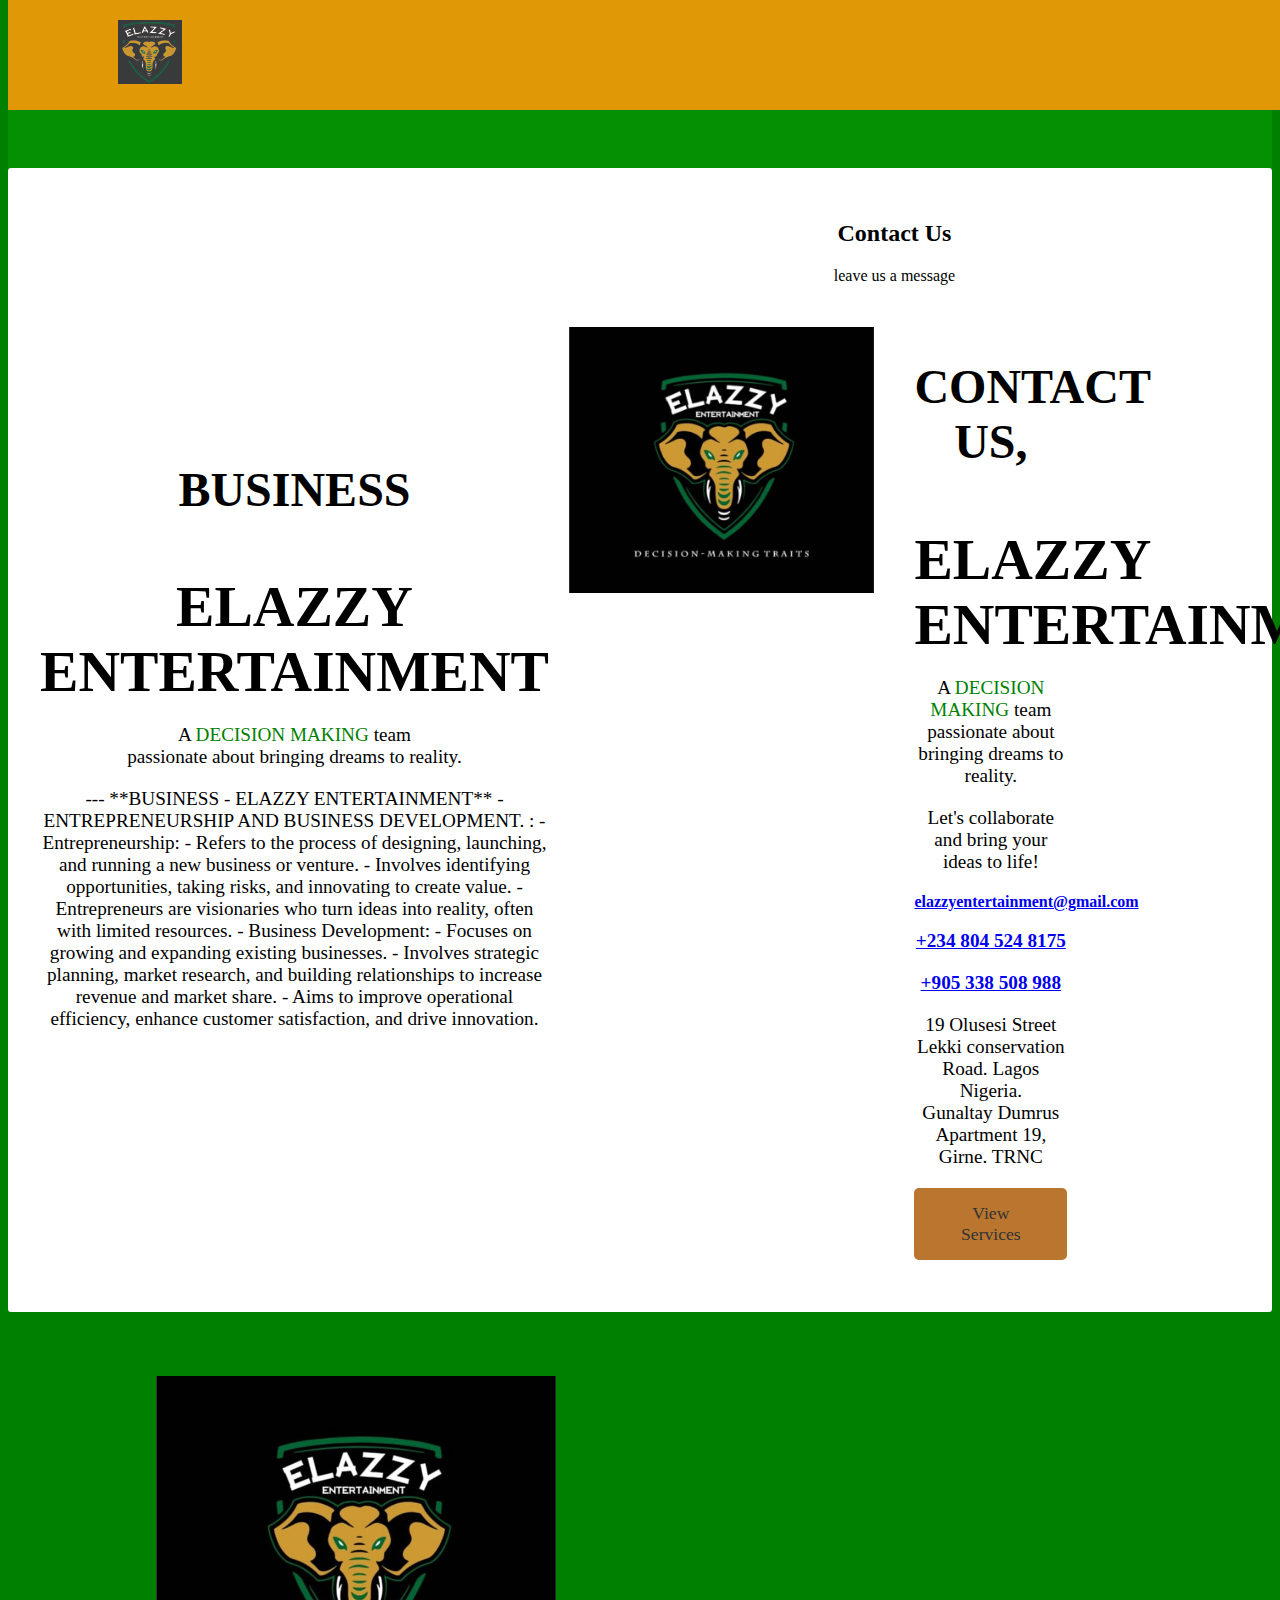
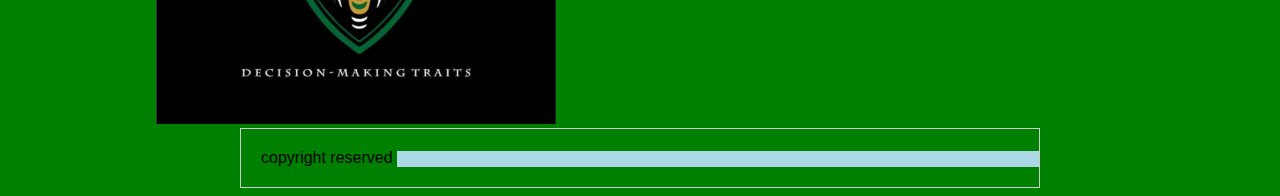
==== business.html @ 97802b1c "yes" ====
<!DOCTYPE html>
<html lang="en">
<head>
  <meta charset="UTF-8">
  <meta name="viewport" content="width=device-width, initial-scale=1.0">
  <title>Privacy Policy</title>
  <link rel="stylesheet" href="style.css">
</head>
<body style="background-color: green;">
    <header class="hero">
        <nav class="navbar">
            <div class="logo">
                <a href="index.html"> <img src="image/Untitled-1.jpg" alt="png"></a>
            </div>
            <!-- <ul class="nav-links">
                
              <li><a href="#home">Home</a></li>
                <li><a href="#about">About</a></li>
                <li><a href="#portfolio">Portfolio</a></li>
                <li><a href="#contact">Contact</a></li>
            </ul> -->
            <div class="hamburger">
                <div class="line"></div>
                <div class="line"></div>
                <div class="line"></div>
            </div>
        </nav>
    </header>
    <div id="home">
        <div class="hero-content">
            <div class="text">
                <h1>BUSINESS <p><b> ELAZZY ENTERTAINMENT</b></p></h1>
                <p>A <span>DECISION MAKING </span> team<br> passionate about bringing dreams to reality.</p>
                <p>

                   

---

**BUSINESS - ELAZZY ENTERTAINMENT**

- ENTREPRENEURSHIP AND BUSINESS
DEVELOPMENT. : -Entrepreneurship:

- Refers to the process of designing, launching, and running a new business or venture.
- Involves identifying opportunities, taking risks, and innovating to create value.
- Entrepreneurs are visionaries who turn ideas into reality, often with limited resources.

- Business Development:

- Focuses on growing and expanding existing businesses.
- Involves strategic planning, market research, and building relationships to increase revenue and market share.
- Aims to improve operational efficiency, enhance customer satisfaction, and drive innovation.


                <!-- <a href="#portfolio" class="action-button">View Services</a> -->
            </div>
            <div id ="contact">
                <div style="text-align:center">
                  <h2>Contact Us</h2>
                  <p> leave us a message</p>
                </div>
                <div class="row">
                  <div class="column">
                    <img src="stephen.jpg" style="width:100%">
                  </div>
                  <div class="column">
                    <div class="text">
                      <h1>CONTACT US, <p>ELAZZY ENTERTAINMENT</p></h1>
                      <p>A <span>DECISION MAKING </span> team<br> passionate about bringing dreams to reality.</p>
                      <p>Let's collaborate and bring your ideas to life!</p>
                      
                          <a href="mailto:elazzyentertainment@gmail.com"><b>elazzyentertainment@gmail.com</b></a>
                     
                    <p><a href="tel:+234 804 524 8175"><b>+234 804 524 8175</b></a></p>
                    
                       <p><a href="tel:+905 338 508 988"><b>+905 338 508 988</b> </a></p> 
                    
                         <p> 19 Olusesi Street Lekki conservation Road. Lagos Nigeria.
                           <br>Gunaltay Dumrus Apartment 19, Girne. TRNC</p> 
                      
                      <a href="#portfolio" class="action-button">View Services</a>
                    </div>
                  </div>
                  
                  </div>
                </div>
              </div>
            
            <div class="graphic">
               <!-- Eye-catching graphics can be placed here -->
                <img src="stephen.jpg" alt="Graphic">
            </div>
        </div>
    </div>
  <div id="privacy-policy">
    copyright reserved
    <!-- Your privacy policy content goes here -->
  </div>
  <script src="index.js"></script>
</body>
</html>
---- style.css ----
*body {
  margin: 0;
  padding: 0;
  font-family: 'Roboto', sans-serif;

}
body {
  -webkit-animation: color-change-2x 2s linear infinite alternate both;
  animation: color-change-2x 2s linear infinite alternate both;
}

/* ----------------------------------------------
 * Generated by Animista on 2024-6-28 13:37:1
 * Licensed under FreeBSD License.
 * See http://animista.net/license for more info. 
 * w: http://animista.net, t: @cssanimista
 * ---------------------------------------------- */

/**
 * ----------------------------------------
 * animation color-change-2x
 * ----------------------------------------
 */
@-webkit-keyframes color-change-2x {
  0% {
    background: #080a08e1;
  }
  100% {
    background: #eeebf095;
  }
}
@keyframes color-change-2x {
  0% {
    background: #5bd0207d;
  }
  100% {
    background: #ee8f1aa3;
  }
}

.hero {
  background-color: rgba(5, 155, 5, 0.582);
  color: #bd7f1c;
  padding: 80px 0;
  text-align: center;
  
}


.navbar ul {
  list-style: none;
  padding: 0;
  margin: 0;
}
@media only screen and (max-width: 600px) { .nav-links { display: none; } .logo { text-align: center; } .hamburger { display: flex; justify-content: space-around; cursor: pointer; } .line { width: 25px; height: 3px; background-color: black; } }
.navbar ul li {
  display: inline;
  margin-right: 20px;
  padding-right: 50px;
}

.navbar ul li a {
  color: #0e0c0c;
  text-decoration: none;
  font-size: 18px;
}

.home {
  max-width: 1200px;
  margin: 0 auto;
  padding: 0 20px;
}

.hero-content {
  background-color: white;
  color: #000;
  display: flex;
  align-items: center;
  justify-content: center;
  padding-left: 100px;
  padding-right: 100px;
  border-radius: 3px;
  box-shadow: 10x 10px 20px #babecc, -10px -10x 20px #ffffff
}

.text {
  flex: 1;
  text-align: left;
}

.text h1 {
  font-size: 3em;
  margin-bottom: 20px;
}

.text p {
  font-size: 1.2em;
  margin-bottom: 20px;
}

.text p span {
  color: green;
}

.action-button {
  display: inline-block;
  background-color: #ba752f;
  color: #333;
  padding: 15px 30px;
  border-radius: 5px;
  text-decoration: none;
  font-size: 1.1em;
}

.graphic img {
  margin-top: 4rem;
  width: 100%;
  max-width: 400px;
}

@media (max-width: 768px) {
  .hero-content {
      flex-direction: column;
      text-align: center;
  }

  .text {
      margin-bottom: 30px;
  }

  .graphic {
      margin-top: 30px;
  }
}

  /* Default styles for larger screens (desktop/tablet) */
  .hero-content {
    display: flex;
    justify-content: space-between;
    align-items: center;
    padding: 2rem;
  }

  .text {
    flex: 1;
    text-align: center;
  }

  .graphic {
    flex: 1;
    text-align: center;
    margin-left: 2rem; /* Adjust spacing between text and graphic */
  }

  /* Responsive styles for smaller screens (phones) */
  @media screen and (max-width: 600px) {
    .hero-content {
      flex-direction: column; /* Stack content vertically on smaller screens */
      padding: 1rem; /* Adjust padding for smaller screens */
    }

    .graphic {
      margin-left: 0; /* Remove margin between text and graphic */
      margin-top: 1rem; /* Add some spacing between text and graphic */
    }

    h1 {
      font-size: 1.5rem; /* Decrease font size of headings */
    }

    p {
      font-size: 0.9rem; /* Decrease font size of paragraphs */
    }

    .action-button {
      font-size: 0.8rem; /* Decrease font size of action button */
    }
  }






/* body {
  margin: 0;
  padding: 0;
  font-family: 'Roboto', sans-serif;
/* }* */

.navbar {
  background-color: #e19807;
  color: #090707;
  display: flex;
  justify-content: space-between;
  align-items: center;
  padding: 20px;
  position: fixed;
  top: 0;
  width: 100%;
  z-index: 1000;
}
.logo{
  -webkit-animation-name: fadeInLeftBig;
  animation-name: fadeInLeftBig;
  -webkit-animation-duration: 4s;
  animation-duration: 4s;
  -webkit-animation-fill-mode: both;
  animation-fill-mode: both;
  }
  @-webkit-keyframes fadeInLeftBig {
  0% {
  opacity: 0;
  -webkit-transform: translate3d(-2000px, 0, 0);
  transform: translate3d(-2000px, 0, 0);
  }
  100% {
  opacity: 1;
  -webkit-transform: none;
  transform: none;
  }
  }
  @keyframes fadeInLeftBig {
  0% {
  opacity: 0;
  -webkit-transform: translate3d(-2000px, 0, 0);
  transform: translate3d(-2000px, 0, 0);
  }
  100% {
  opacity: 1;
  -webkit-transform: none;
  transform: none;
  }
  } 
.logo a {
  padding-left: 90px;
  text-decoration: none;
  font-size: 1.5em;
}

.nav-links {
  list-style: none;
  padding: -1;
  margin: -1;
  display: flex;
  cursor: pointer;
}

.nav-links li {
  margin-right: 20px;
}

.nav-links li a {
  color: #0f0d0d;
  text-decoration: black;
  cursor: pointer;
}

.hamburger {
  display: none;
  flex-direction: column;
  cursor: pointer;
}

.line {
  width: 25px;
  height: 3px;
  background-color: #fff;
  margin: 3px;
}
@import url("https://fonts.googleapis.com/css2?family=Russo+One&display=swap");

svg {
	font-family: "Russo One", sans-serif;
	width: 100%; height: 100%;
}
svg text {
	animation: stroke 5s infinite alternate;
	stroke-width: 2;
	stroke: #010812;
	font-size: 100px;
}
@keyframes stroke {
	0%   {
		fill: rgba(72,138,204,0); stroke: rgb(4, 8, 14);
		stroke-dashoffset: 25%; stroke-dasharray: 0 50%; stroke-width: 2;
	}
	70%  {fill: rgba(72,138,204,0); stroke: rgb(26, 139, 18); }
	80%  {fill: rgba(72,138,204,0); stroke: rgb(4, 14, 3); stroke-width: 3; }
	100% {
		fill: rgb(41, 155, 9); stroke: rgba(54,95,160,0);
		stroke-dashoffset: -25%; stroke-dasharray: 50% 0; stroke-width: 0;
	}
}

.wrapper {background-color: #FFFFFF};

    p {
      color: red;
    }
@media (max-width: 768px) {
  .nav-links {
      display: none;
      flex-direction: column;
      position: absolute;
      top: 80px;
      left: 0;
      width: 100%;
      background-color: #e3bf1e;
      padding: 20px 0;
      text-align: center;
      transition: 0.3s ease-in-out;
  }

  .nav-links.show {
      display: flex;
  }

  .nav-links li {
      margin: 10px 0;
  }

  .hamburger {
      display: flex;
  }
} 
  /* .hero-iphone15{
    height:80.20rem;
    background: url(image/WhatsApp_Image_2024-06-03_at_8.37.48_AM-removebg-preview.png);
    background-size: auto 73.6rem;
    background-position: center;
    background-repeat: no-repeat;
}

.title-iphone15{
    font-size: 2.20rem;
    letter-spacing: .008rem;
  
    padding-top: 10rem;
    text-align: center;
}


.title-heading-iphone15{
    font-size: 55px;
    line-height: 1.07143;
    letter-spacing: 0.005rem;
    text-align: center;
    align-items: center;
    letter-spacing: 0.005rem;

}

.title-sub-heading-iphone15{
    font-size: 2.20rem;
    margin-top: .6rem;
    letter-spacing: .008rem;
    font-weight: 400;
    text-align: center;
}

.container{
    max-width: auto;
    margin: 0;
    padding: 0 ;
} */




/* body, html {
  margin: 0;
  padding: 0;
} */
.graphic{
  -webkit-animation-name: fadeInLeftBig;
  animation-name: fadeInLeftBig;
  -webkit-animation-duration: 4s;
  animation-duration: 4s;
  -webkit-animation-fill-mode: both;
  animation-fill-mode: both;
  }
  @-webkit-keyframes fadeInLeftBig {
  0% {
  opacity: 0;
  -webkit-transform: translate3d(-2000px, 0, 0);
  transform: translate3d(-2000px, 0, 0);
  }
  100% {
  opacity: 1;
  -webkit-transform: none;
  transform: none;
  }
  }
  @keyframes fadeInLeftBig {
  0% {
  opacity: 0;
  -webkit-transform: translate3d(-2000px, 0, 0);
  transform: translate3d(-2000px, 0, 0);
  }
  100% {
  opacity: 1;
  -webkit-transform: none;
  transform: none;
  }
  } 

.hero1 {
  position: relative;
  width: 100%;
  height: 100vh;
  background-image: url('stephen.jpg');
  background-size: cover;
  background-position: center;
  display: flex;
  justify-content: center;
  align-items: center;
  color: #ffffff;
  text-align: center;
  border-radius: 10px;
}

.hero-content1 {
  max-width: 800px;
  padding: 20px;
}
.about-section {
  padding: 80px 0;
  background-color: white;
}

 /* Copy code to element you want to animate */
/* .about-section: customAni 2s ease 0s infinite normal none; */

.about-content {
  display: flex;
  align-items: center;
  justify-content: center;
}

.about-content .text {
  flex: 1;
}

.about-content .text h2 {
  font-size: 2.5em;
  margin-bottom: 20px;
}

.about-content .text p {
  font-size: 1.1em;
  line-height: 1.6;
  margin-bottom: 20px;
}

.about-content .graphic img {
  width: 100%;
  max-width: 900px;
}

.animated-text {
  font-size: 18px;
  color: rgb(7, 8, 7);
  font-weight: bold;
  padding: 10px;
  border: 2px solid green;
  border-radius: 5px;
  background-color: #fff;
  box-shadow: 2px 2px 5px #888888;
  /* Add additional styles as per your preference */
}

.marquee-container {
  overflow: hidden;
  width: 100%;
  height: 50px; /* Adjust as needed */
  background-color: #f2f2f2; /* Adjust as needed */
}

.marquee {
  display: inline-block;
  white-space: nowrap;
  animation: marquee 10s linear infinite; /* Adjust animation duration as needed */
}

@keyframes marquee {
  0% { transform: translateX(100%); }
  100% { transform: translateX(-100%); }
}
/* body {
  font-family: Arial, Helvetica, sans-serif;
  margin: 0;
  }
  
  html {
  box-sizing: border-box;
  } */
  
  *, *:before, *:after {
  box-sizing: inherit;
  }

.column3 {
  float: left;
  width: 33.3%;
  margin-bottom: 16px;
  padding: 0 8px;
  }
  
  .card {
  box-shadow: 0 4px 8px 0 rgba(0, 0, 0, 0.2);
  margin: 8px;
  }
  
  .about-section {
  padding: 50px;
  text-align: center;
  
  background-color: white;
  color: rgb(16, 13, 13);
  }
  
  .container {
  padding: 0 16px;
  color: #000;
  
  }
  
  .container::after, .row::after {
  content: "";
  clear: both;
  display: table;
  }
  
  .title {
  color: grey;
  }
  
  .button {
  border: none;
  outline: 0;
  display: inline-block;
  padding: 8px;
  color: white;
  background-color: #000;
  text-align: center;
  cursor: pointer;
  width: 100%;
  }
  
  .button:hover {
  background-color: #555;
  }
  
  @media screen and (max-width: 650px) {
  .column {
    width: 100%;
    display: block;
  }
  }
  
  /* Previous CSS remains unchanged */
  
  .portfolio {
    background-color: #bd7f1c;
    padding: 80px 0;
    text-align: center;
  }
  
  .work-experience h2 {
    font-size: 2em;
    margin-bottom: 40px;
  }
  
  .experience-item {
    margin-bottom: 40px;
    column: -3px;
  }
  
  .experience-item h3 {
    font-size: 1.5em;
    margin-bottom: 10px;
  }
  
  .experience-item p {
    font-size: 1.2em;
    margin-bottom: 10px;
  }
  
  .experience-item a {
    display: inline-block;
    background-color: #ffcc00;
    color: #333;
    padding: 10px 20px;
    border-radius: 5px;
    text-decoration: none;
    font-size: 1em;
  }
  
  .experience-item a:hover {
    background-color: #ffdb4d;
  }
  

  * {
    box-sizing: border-box;
  }
  
  /* Style inputs */
  input[type=text], select, textarea {
    width: 100%;
    padding: 12px;
    border: 1px solid #ccc;
    margin-top: 6px;
    margin-bottom: 16px;
    resize: vertical;
  }
  
  input[type=submit] {
    background-color: #04AA6D;
    color: white;
    padding: 12px 20px;
    border: none;
    cursor: pointer;
  }
  
  input[type=submit]:hover {
    background-color: #45a049;
  }
  
  /* Style the container/contact section */
  .contact {
    border-radius: 5px;
    
    padding: 10px;
  }
  
  /* Create two columns that float next to eachother */
  .column {
    float: left;
    width: 50%;
    margin-top: 6px;
    padding: 20px;
    
  }
  
  
  /* Clear floats after the columns */
  .row:after {
    content: "";
    display: table;
    clear: both;
  }
  
  /* Responsive layout - when the screen is less than 600px wide, make the two columns stack on top of each other instead of next to each other */
  @media screen and (max-width: 600px) {
    .column, input[type=submit] {
      width: 100%;
      margin-top: 0;
    }
  }
  
  .footer {
    background-color: #bd7f1c;
    color: #080707;
    padding: 50px 0;
  }
  
  .container48 {
    max-width: 1200px;
    margin: 0 auto;
    padding: 0 20px;
  }
  
  .footer-content {
    display: flex;
    flex-wrap: wrap;
    justify-content: space-between;
  }
  
  .info,
  .navigation,
  .social,
  .shop {
    flex-basis: 23%;
    margin-bottom: 30px;
  }
  
  .info h2,
  .navigation h2,
  .social h2,
  .shop h2 {
    font-size: 1.5em;
    margin-bottom: 20px;
  }
  
  ul {
    list-style: none;
    padding: 0;
    margin: 0;
  }
  
  ul li {
    margin-bottom: 10px;
  }
  
  ul li a {
    color: #0a0a0a;
    text-decoration: none;
  }
  
  .animated-button {
    display: inline-block;
    padding: 15px 30px;
    background-color: green;
    color: #333;
    border-radius: 5px;
    text-decoration: none;
    font-size: 1.1em;
    transition: transform 0.3s ease;
  }
  
  .animated-button:hover {
    transform: scale(1.1);
  }
  

  #privacy-policy {
    font-family: Arial, sans-serif;
    font-size: 16px;
    max-width: 800px;
    margin: 0 auto;
    padding: 20px;
    border: 1px solid #ccc;
    white-space: nowrap;
    overflow: hidden;
  }
  
  /* Auto-write animation */
  @keyframes write {
    from { width: 0; }
    to { width: 100%; }
  }
  
  #privacy-policy::after {
    content: "";
    display: inline-block;
    vertical-align: bottom;
    width: 100%;
    height: 1em;
    background-color: lightblue;
    animation: write 10s steps(50, end) infinite;
  }
  

  .contact-info {
    display: flex;
    flex-direction: column;
}

.email, .phone, .location {
    margin-bottom: 10px;
}

@media only screen and (min-width: 768px) {
    .contact-info {
        flex-direction: row;
    }

    .email, .phone, .location {
        margin-bottom: 0;
        margin-right: 20px;
    }
}
/* Styling for phones */
@media only screen and (max-width: 767px) {
  /* Example styling for the header section */
  .hero {
      padding: 10px; /* Adjust the padding as needed */
  }

  /* Example styling for the about section */
  .about-section {
      background-color: lightblue; /* Change the background color */
      padding: 10px; /* Adjust the padding as needed */
  }

  /* Example styling for the portfolio section */
  #portfolio {
      margin: 5px; /* Adjust the margin as needed */
  }

  /* Example styling for the contact section */
  #contact {
      background-color: lightgrey; /* Change the background color */
      padding: 10px; /* Adjust the padding as needed */
  }

  /* Example styling for specific div elements */
  .column3 {
      width: 100%; /* Make the columns full width for better visibility */
      margin-bottom: 10px; /* Add space between the columns */
  }

  .card {
      border: 1px solid black; /* Add a border for better separation */
      padding: 10px; /* Add padding to the cards */
  }
}

/* Default styles for the div */
.hero-content {
  display: flex;
  flex-direction: row;
  justify-content: space-between;
  align-items: center;
}

.text {
  width: 50%;
  text-align: center;
}

.graphic {
  width: 50%;
  text-align: center;
}

/* Styles for phone */
@media (max-width: 768px) {
  .hero-content {
    flex-direction: column;
    align-items: center;
  }
  .text, .graphic {
    width: 100%;
  }
}

/* Styles for watch */
@media (max-width: 425px) {
  .text p {
    font-size: 14px;
  }
  h1, p {
    text-align: center;
  }
}
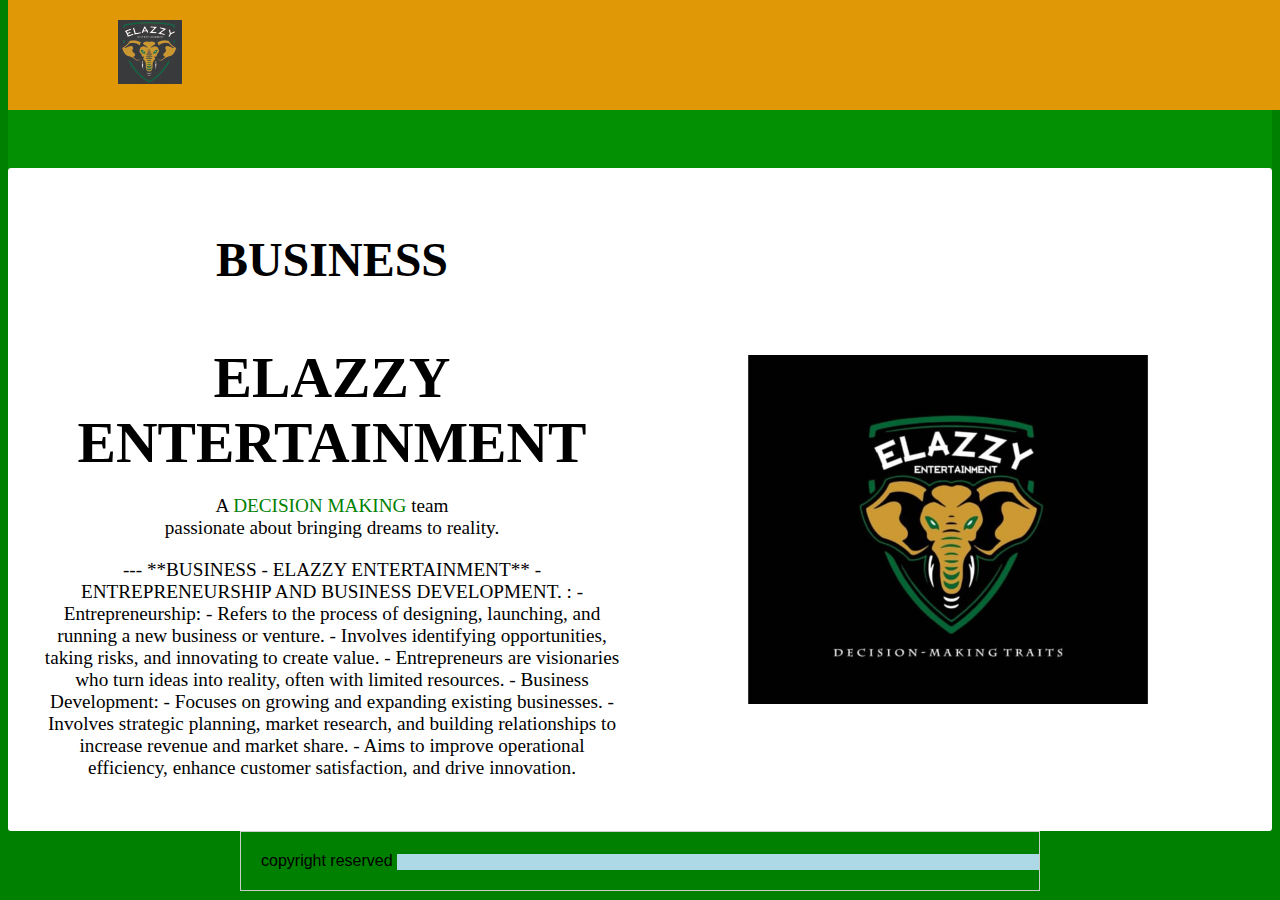
==== commit b8e8e0bd: "we" ====
--- a/business.html
+++ b/business.html
@@ -55,38 +55,7 @@
 
                 <!-- <a href="#portfolio" class="action-button">View Services</a> -->
             </div>
-            <div id ="contact">
-                <div style="text-align:center">
-                  <h2>Contact Us</h2>
-                  <p> leave us a message</p>
-                </div>
-                <div class="row">
-                  <div class="column">
-                    <img src="stephen.jpg" style="width:100%">
-                  </div>
-                  <div class="column">
-                    <div class="text">
-                      <h1>CONTACT US, <p>ELAZZY ENTERTAINMENT</p></h1>
-                      <p>A <span>DECISION MAKING </span> team<br> passionate about bringing dreams to reality.</p>
-                      <p>Let's collaborate and bring your ideas to life!</p>
-                      
-                          <a href="mailto:elazzyentertainment@gmail.com"><b>elazzyentertainment@gmail.com</b></a>
-                     
-                    <p><a href="tel:+234 804 524 8175"><b>+234 804 524 8175</b></a></p>
-                    
-                       <p><a href="tel:+905 338 508 988"><b>+905 338 508 988</b> </a></p> 
-                    
-                         <p> 19 Olusesi Street Lekki conservation Road. Lagos Nigeria.
-                           <br>Gunaltay Dumrus Apartment 19, Girne. TRNC</p> 
-                      
-                      <a href="#portfolio" class="action-button">View Services</a>
-                    </div>
-                  </div>
-                  
-                  </div>
-                </div>
-              </div>
-            
+           
             <div class="graphic">
                <!-- Eye-catching graphics can be placed here -->
                 <img src="stephen.jpg" alt="Graphic">
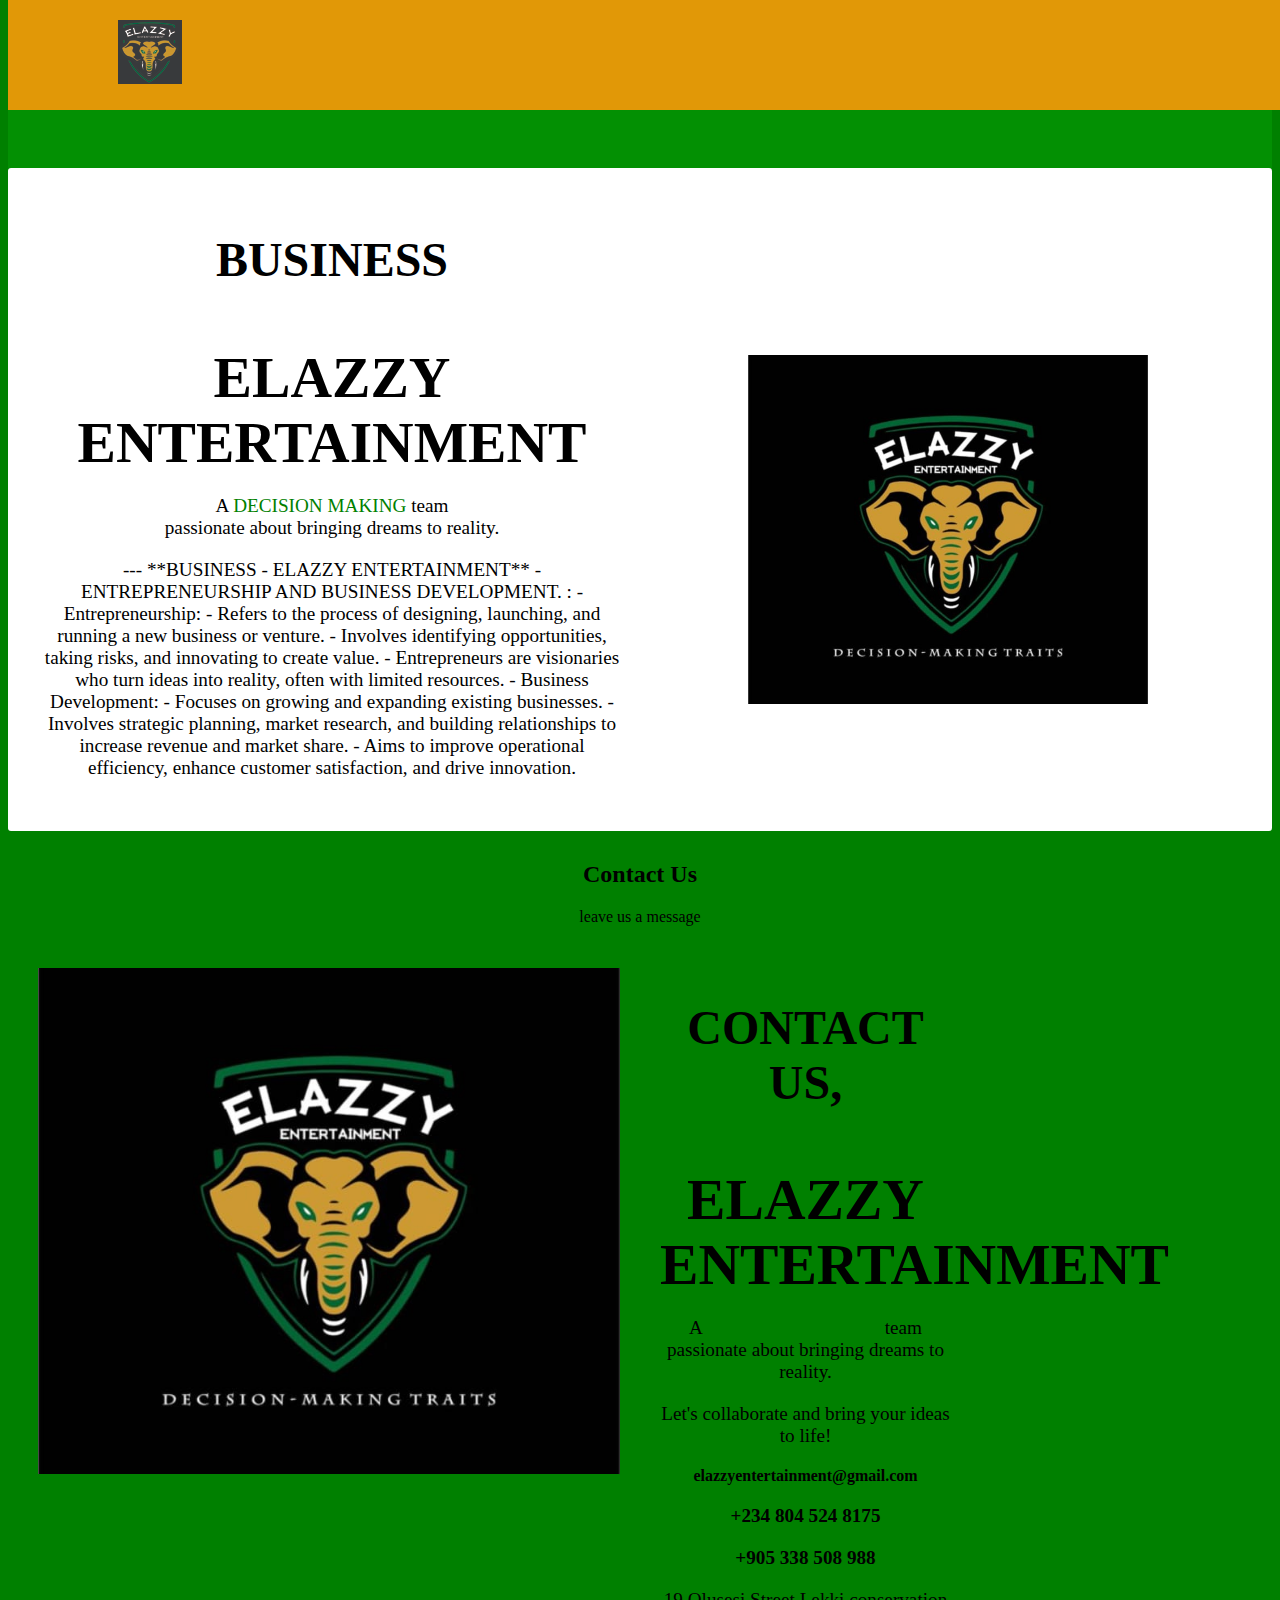
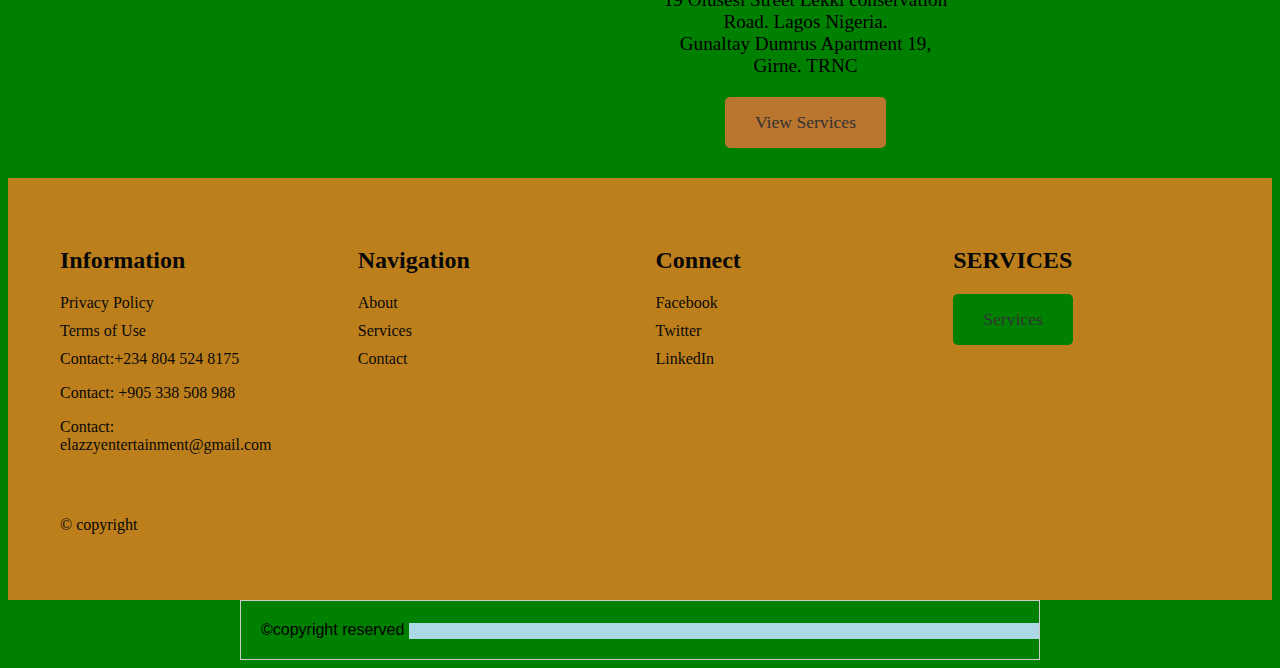
==== commit 990b0755: "YES" ====
--- a/business.html
+++ b/business.html
@@ -62,8 +62,75 @@
             </div>
         </div>
     </div>
+    <div class ="contact">
+        <div style="text-align:center">
+          <h2>Contact Us</h2>
+          <p> leave us a message</p>
+        </div>
+        <div class="row">
+          <div class="column">
+            <img src="stephen.jpg" style="width:100%">
+          </div>
+          <div class="column">
+            <div class="text">
+              <h1>CONTACT US, <p>ELAZZY ENTERTAINMENT</p></h1>
+              <p>A <span>DECISION MAKING </span> team<br> passionate about bringing dreams to reality.</p>
+              <p>Let's collaborate and bring your ideas to life!</p>
+              
+                  <a href="mailto:elazzyentertainment@gmail.com"><b>elazzyentertainment@gmail.com</b></a>
+             
+            <p><a href="tel:+234 804 524 8175"><b>+234 804 524 8175</b></a></p>
+            
+               <p><a href="tel:+905 338 508 988"><b>+905 338 508 988</b> </a></p> 
+            
+                 <p> 19 Olusesi Street Lekki conservation Road. Lagos Nigeria.
+                   <br>Gunaltay Dumrus Apartment 19, Girne. TRNC</p> 
+              
+              <a href="index.html" class="action-button">View Services</a>
+            </div>
+          </div>
+          
+          </div>
+        </div>
+      </div>
+      <section class="footer">
+        <div class="container48">
+            <div class="footer-content">
+                <div class="info">
+                    <h2>Information</h2>
+                    <ul>
+                        <li><a href="privacy-policy.html">Privacy Policy</a></li>
+                        <li><a href="terms-of-use.html">Terms of Use</a></li>
+                        <li>Contact:<a href="tel:+234 804 524 8175">+234 804 524 8175</a><p>Contact:  <a href="tel:+905 338 508 988">+905 338 508 988</a></p> 
+                          <p>Contact: <a href="mailto:elazzyentertainment@gmail.com">elazzyentertainment@gmail.com</a></p></li>
+                    </ul>
+                </div>
+                <div class="navigation">
+                    <h2>Navigation</h2>
+                    <ul>
+                        <li><a href="#about">About</a></li>
+                        <li><a href="#portfolio">Services</a></li>
+                        <li><a href="#contact">Contact</a></li>
+                    </ul>
+                </div>
+                <div class="social">
+                    <h2>Connect</h2>
+                    <ul>
+                        <li><a href="https://www.facebook.com">Facebook</a></li>
+                        <li><a href="https://www.twitter.com">Twitter</a></li>
+                        <li><a href="https://www.linkedin.com/in/maryanthony-tochukwu-a447">LinkedIn</a></li>
+                    </ul>
+                </div>
+                <div class="shop">
+                    <h2>SERVICES</h2>
+                    <a href="#portfolio" class="animated-button">Services</a>
+                </div>
+            </div>
+            <p>&copy; copyright</p>
+        </div>
+    </section>
   <div id="privacy-policy">
-    copyright reserved
+    &copy;copyright reserved
     <!-- Your privacy policy content goes here -->
   </div>
   <script src="index.js"></script>
--- a/style.css
+++ b/style.css
@@ -165,7 +165,7 @@
     }
 
     h1 {
-      font-size: 1.5rem; /* Decrease font size of headings */
+      font-size: 1rem; /* Decrease font size of headings */
     }
 
     p {
@@ -175,6 +175,10 @@
     .action-button {
       font-size: 0.8rem; /* Decrease font size of action button */
     }
+    .about-content{
+      flex-direction: column;
+    }
+    
   }
 
 
@@ -198,7 +202,7 @@
   position: fixed;
   top: 0;
   width: 100%;
-  z-index: 1000;
+  z-index: 100;
 }
 .logo{
   -webkit-animation-name: fadeInLeftBig;
@@ -323,7 +327,15 @@
   .hamburger {
       display: flex;
   }
+  .navbar{
+    position: relative;
+    
+  }
 } 
+a{
+  text-decoration: none;
+  color: #000;
+}
   /* .hero-iphone15{
     height:80.20rem;
     background: url(image/WhatsApp_Image_2024-06-03_at_8.37.48_AM-removebg-preview.png);
@@ -781,7 +793,7 @@
 
   /* Example styling for the about section */
   .about-section {
-      background-color: lightblue; /* Change the background color */
+      background-color: green; /* Change the background color */
       padding: 10px; /* Adjust the padding as needed */
   }
 
